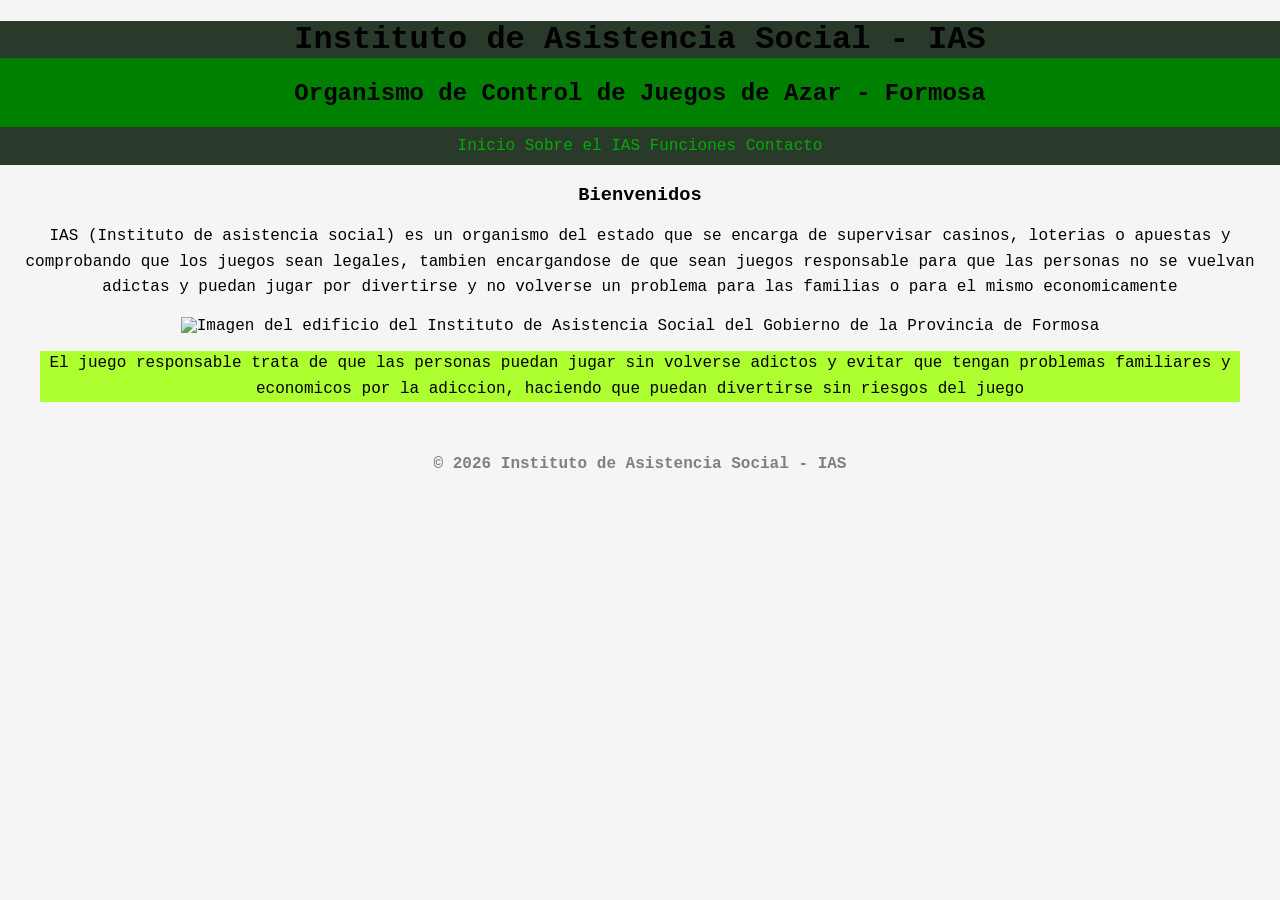
==== index.html @ d38d1354 "Refactor: Se cambió en código al agregar la carpeta assets junto a css e img linkeando css a cada pá" ====
<!doctype html>
<html lang="en">
  <head>
    <meta charset="UTF-8" />
    <meta name="viewport" content="width=, initial-scale=1.0" />
    <title>Document</title>
    <link rel="stylesheet" href="assets/css/style.css" />
  </head>
  <body>
    <header>
      <h1>Instituto de Asistencia Social - IAS</h1>
      <h2>Organismo de Control de Juegos de Azar - Formosa</h2>

      <!--Utilizamos header para el encabezado-->
      <nav id="menu-principal">
        <!--Utilizamos nav para la navegacion-->
        <a href="index.html">Inicio</a>
        <a href="IAS.html">Sobre el IAS</a>
        <a href="Funciones.html">Funciones</a>
        <a href="Contacto.html">Contacto</a>
      </nav>
    </header>
    <main>
      <!--Utilizamos main para el contenido principal-->
      <section>
        <h3>Bienvenidos</h3>
        <p>
          IAS (Instituto de asistencia social) es un organismo del estado que se
          encarga de supervisar casinos, loterias o apuestas y comprobando que
          los juegos sean legales, tambien encargandose de que sean juegos
          responsable para que las personas no se vuelvan adictas y puedan jugar
          por divertirse y no volverse un problema para las familias o para el
          mismo economicamente
        </p>
        <img
          src="https://blogger.googleusercontent.com/img/b/R29vZ2xl/AVvXsEgfzjOnRUME6uaiE-MTV82w5mJ0Tx6ff4o09B1888f3tSHC3XKycTTgbW7cZ3hqgeyrOJmZLFmC2WzDYUEVXQuYXn07f-7ERs-QRYiUIUMh8reiPw3Kuw1n8s_K-UPTrqB_M9DNgDTkNHY/s1125/3dd5ebbe-139a-4fd2-8235-10c8367b5003.jpg"
          width="800px"
          alt="Imagen del edificio del Instituto de Asistencia Social del Gobierno de la Provincia de Formosa"
        />
        <figure>
          <figcaption>
            <p class="destacado">
              El juego responsable trata de que las personas puedan jugar sin
              volverse adictos y evitar que tengan problemas familiares y
              economicos por la adiccion, haciendo que puedan divertirse sin
              riesgos del juego
            </p>
          </figcaption>
        </figure>
        <img />
      </section>
    </main>

    <footer>
      <!--Utilizamos footer para la parte o la informacion final de la pagina-->
      <p><strong>&copy; 2026 Instituto de Asistencia Social - IAS</strong></p>
    </footer>
  </body>
</html>
---- assets/css/style.css ----
body {
    font-family: 'Courier New', Courier, monospace;
    background-color: whitesmoke;
    margin: 20px auto;
    padding: 0%;

}


p{
line-height: 1.6;
text-align: center;

}
main {
    text-align: center;
}

a{
    color: rgb(2, 173, 2);
    text-decoration: none;
}
.destacado{
    background-color: greenyellow;
  
}    
.servicio-item{
 padding: 10px;
  margin: 5px;
  border-left: 4px solid green;
}


button{
    background-color: rgb(255, 255, 255);
    color: green;
    padding: 10;
    border-radius: 4px;
    cursor: pointer;
    
}
button:hover{
    background-color: green;
    color: greenyellow;
}
mark {
    background-color: greenyellow;
    color:black
}
#menu-principal {
background-color: rgb(42, 58, 42);
list-style-type: decimal;
}
#Formulario {
border: 4px solid green ;
padding: 15px;
margin: 10px auto;
max-width: 400px;
border-radius: 10px;
}
input[type="text"],
input[type="email"],
input[type="tel"] {
width: auto;
padding: 8px;
margin-bottom: 10px;}
    
nav {
padding: 10px;
text-decoration: none;
text-align: center;

}
    
footer p {
text-align: center;
color: gray;
}
a:hover{
color: greenyellow;
text-decoration: none;
font-size: 20px;
}
input:focus {
    border: 2px solid green
}
h1 {
    background-color: rgb(42, 58, 42);
    text-align: center;
}
h2{
    text-align: center;
}
header {
    background-color: green;
}

#no-center {
    text-align: left;
}
ul{
    list-style-type: none;
}
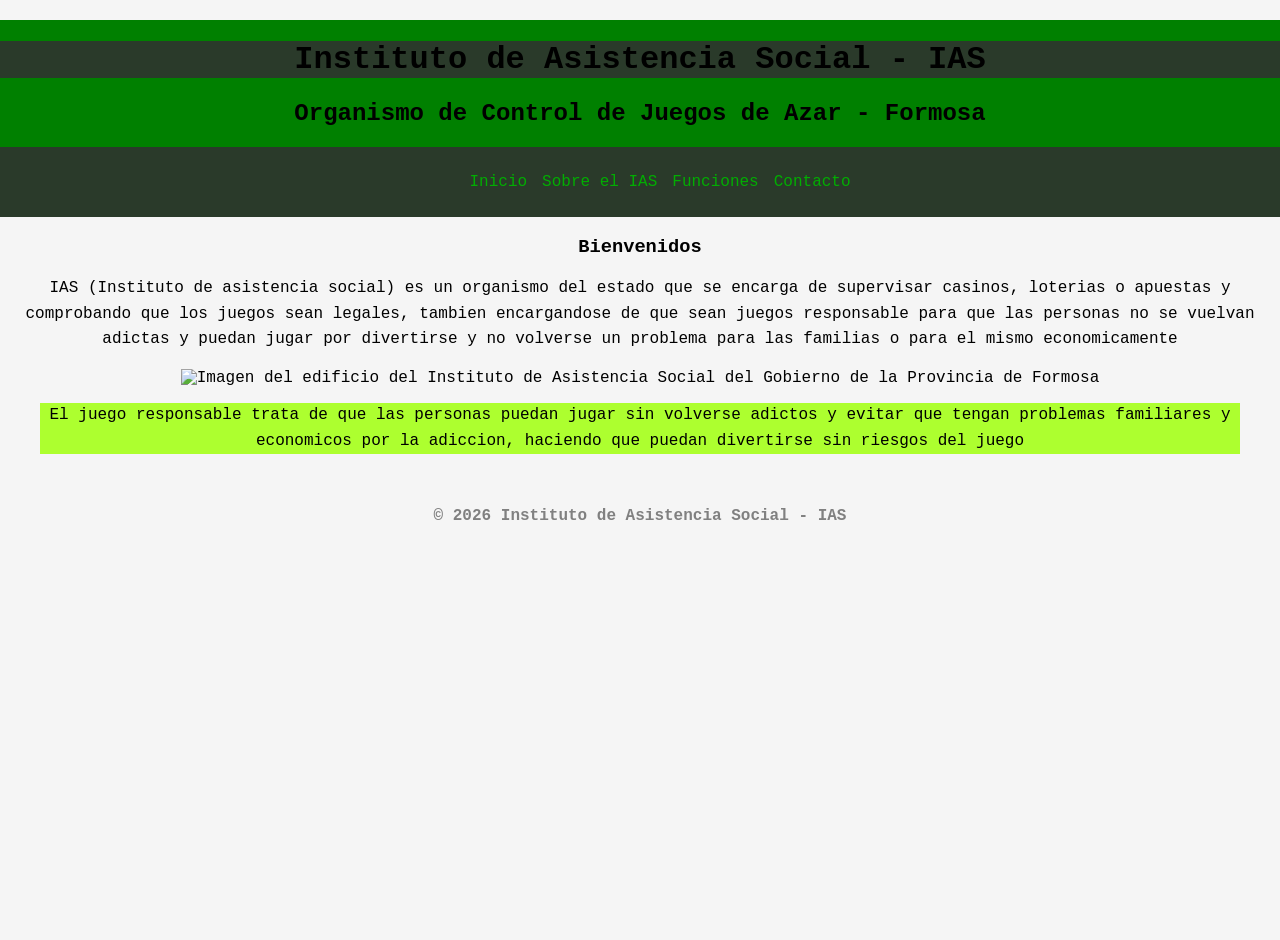
==== commit 03f3e781: "Style: Se le cambio el menu de navegacion usando flex, quedando en modo horizontal" ====
--- a/index.html
+++ b/index.html
@@ -6,54 +6,58 @@
     <title>Document</title>
     <link rel="stylesheet" href="assets/css/style.css" />
   </head>
-  <body>
-    <header>
-      <h1>Instituto de Asistencia Social - IAS</h1>
-      <h2>Organismo de Control de Juegos de Azar - Formosa</h2>
+  <div class="container">
+    <body>
+      <header>
+        <h1>Instituto de Asistencia Social - IAS</h1>
+        <h2>Organismo de Control de Juegos de Azar - Formosa</h2>
 
-      <!--Utilizamos header para el encabezado-->
-      <nav id="menu-principal">
-        <!--Utilizamos nav para la navegacion-->
-        <a href="index.html">Inicio</a>
-        <a href="IAS.html">Sobre el IAS</a>
-        <a href="Funciones.html">Funciones</a>
-        <a href="Contacto.html">Contacto</a>
-      </nav>
-    </header>
-    <main>
-      <!--Utilizamos main para el contenido principal-->
-      <section>
-        <h3>Bienvenidos</h3>
-        <p>
-          IAS (Instituto de asistencia social) es un organismo del estado que se
-          encarga de supervisar casinos, loterias o apuestas y comprobando que
-          los juegos sean legales, tambien encargandose de que sean juegos
-          responsable para que las personas no se vuelvan adictas y puedan jugar
-          por divertirse y no volverse un problema para las familias o para el
-          mismo economicamente
-        </p>
-        <img
-          src="https://blogger.googleusercontent.com/img/b/R29vZ2xl/AVvXsEgfzjOnRUME6uaiE-MTV82w5mJ0Tx6ff4o09B1888f3tSHC3XKycTTgbW7cZ3hqgeyrOJmZLFmC2WzDYUEVXQuYXn07f-7ERs-QRYiUIUMh8reiPw3Kuw1n8s_K-UPTrqB_M9DNgDTkNHY/s1125/3dd5ebbe-139a-4fd2-8235-10c8367b5003.jpg"
-          width="800px"
-          alt="Imagen del edificio del Instituto de Asistencia Social del Gobierno de la Provincia de Formosa"
-        />
-        <figure>
-          <figcaption>
-            <p class="destacado">
-              El juego responsable trata de que las personas puedan jugar sin
-              volverse adictos y evitar que tengan problemas familiares y
-              economicos por la adiccion, haciendo que puedan divertirse sin
-              riesgos del juego
-            </p>
-          </figcaption>
-        </figure>
-        <img />
-      </section>
-    </main>
+        <!--Utilizamos header para el encabezado-->
+        <nav id="menu-principal">
+          <!--Utilizamos nav para la navegacion-->
+          <ul>
+            <li><a href="index.html">Inicio</a></li>
+            <li><a href="IAS.html">Sobre el IAS</a></li>
+            <li><a href="Funciones.html">Funciones</a></li>
+            <li><a href="Contacto.html">Contacto</a></li>
+          </ul>
+        </nav>
+      </header>
+      <main>
+        <!--Utilizamos main para el contenido principal-->
+        <section>
+          <h3>Bienvenidos</h3>
+          <p>
+            IAS (Instituto de asistencia social) es un organismo del estado que
+            se encarga de supervisar casinos, loterias o apuestas y comprobando
+            que los juegos sean legales, tambien encargandose de que sean juegos
+            responsable para que las personas no se vuelvan adictas y puedan
+            jugar por divertirse y no volverse un problema para las familias o
+            para el mismo economicamente
+          </p>
+          <img
+            src="https://blogger.googleusercontent.com/img/b/R29vZ2xl/AVvXsEgfzjOnRUME6uaiE-MTV82w5mJ0Tx6ff4o09B1888f3tSHC3XKycTTgbW7cZ3hqgeyrOJmZLFmC2WzDYUEVXQuYXn07f-7ERs-QRYiUIUMh8reiPw3Kuw1n8s_K-UPTrqB_M9DNgDTkNHY/s1125/3dd5ebbe-139a-4fd2-8235-10c8367b5003.jpg"
+            width="800px"
+            alt="Imagen del edificio del Instituto de Asistencia Social del Gobierno de la Provincia de Formosa"
+          />
+          <figure>
+            <figcaption>
+              <p class="destacado">
+                El juego responsable trata de que las personas puedan jugar sin
+                volverse adictos y evitar que tengan problemas familiares y
+                economicos por la adiccion, haciendo que puedan divertirse sin
+                riesgos del juego
+              </p>
+            </figcaption>
+          </figure>
+          <img />
+        </section>
+      </main>
 
-    <footer>
-      <!--Utilizamos footer para la parte o la informacion final de la pagina-->
-      <p><strong>&copy; 2026 Instituto de Asistencia Social - IAS</strong></p>
-    </footer>
-  </body>
+      <footer>
+        <!--Utilizamos footer para la parte o la informacion final de la pagina-->
+        <p><strong>&copy; 2026 Instituto de Asistencia Social - IAS</strong></p>
+      </footer>
+    </body>
+  </div>
 </html>
--- a/assets/css/style.css
+++ b/assets/css/style.css
@@ -5,7 +5,11 @@
     padding: 0%;
 
 }
-
+.container {
+    display: grid;
+    grid-template-rows: auto auto 1fr auto;
+    min-height: 100vh;
+}
 
 p{
 line-height: 1.6;
@@ -99,5 +103,8 @@
     text-align: left;
 }
 ul{
-    list-style-type: none;
+    display: flex;
+    justify-content: center;
+    gap: 15px;
+    list-style: none;
 }
